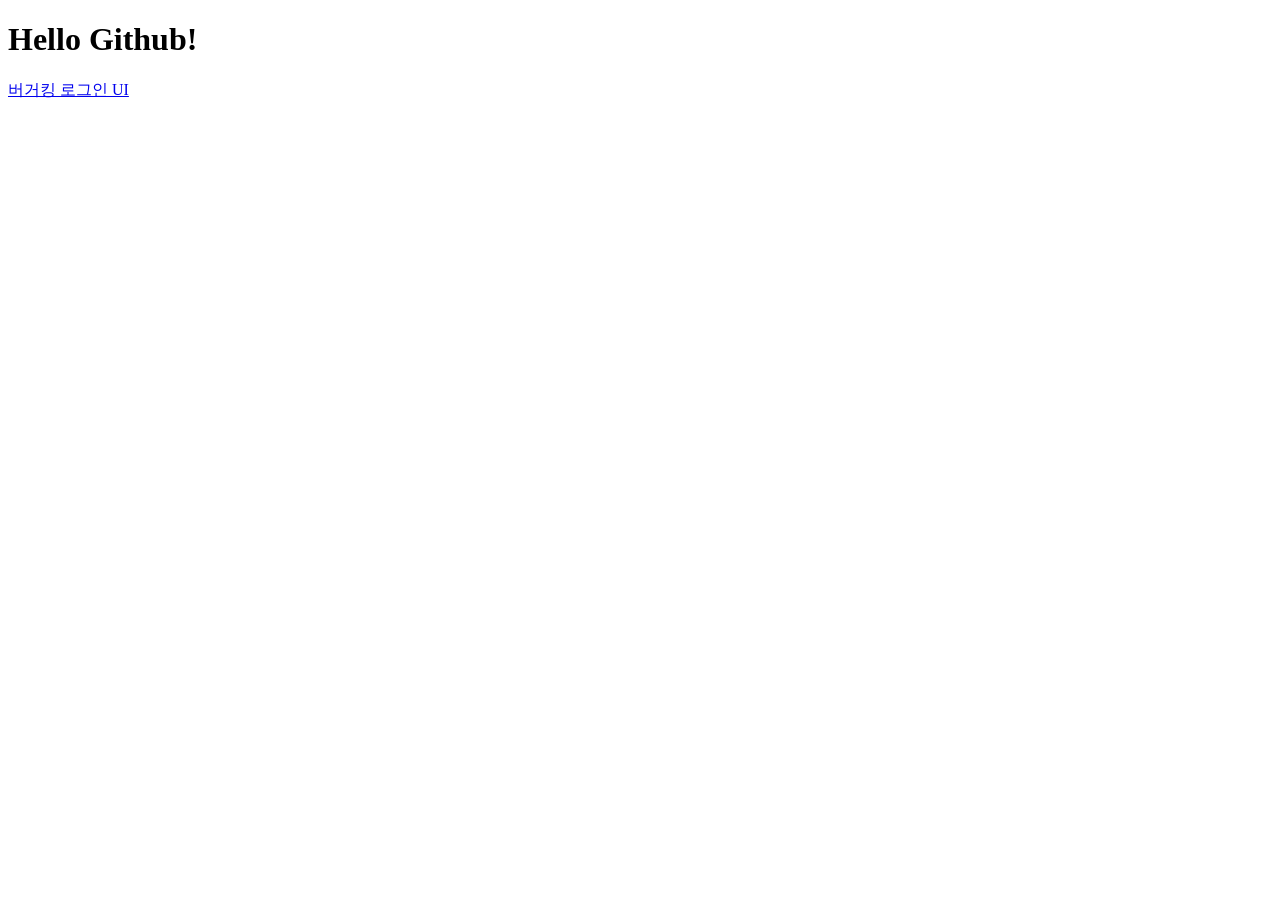
==== index.html @ 388c9149 "Add initial HTML structure with a link" ====
<!DOCTYPE html>
<html lang="en">
<head>
    <meta charset="UTF-8">
    <meta name="viewport" content="width=device-width, initial-scale=1.0">
    <title>hayun class</title>
</head>
<body>
    <h1>Hello Github!</h1>
    <a href="King/login.html">버거킹 로그인 UI</a>
</body>
</html>
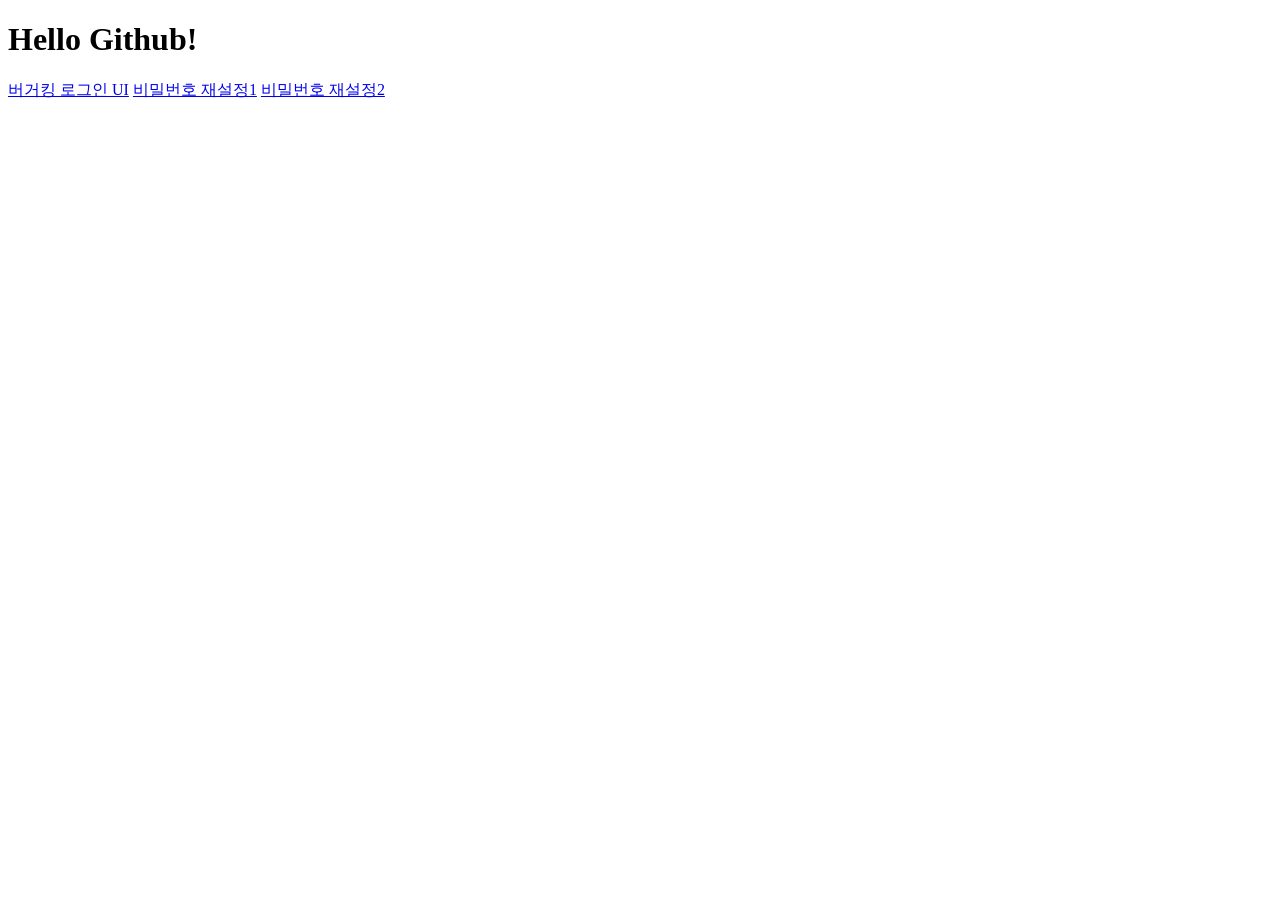
==== commit 2471b084: "Update index.html" ====
--- a/index.html
+++ b/index.html
@@ -8,5 +8,7 @@
 <body>
     <h1>Hello Github!</h1>
     <a href="King/login.html">버거킹 로그인 UI</a>
+    <a href="King/password_reset_1.html">비밀번호 재설정1</a>
+    <a href="King/password_reset_2.html">비밀번호 재설정2</a>
 </body>
 </html>
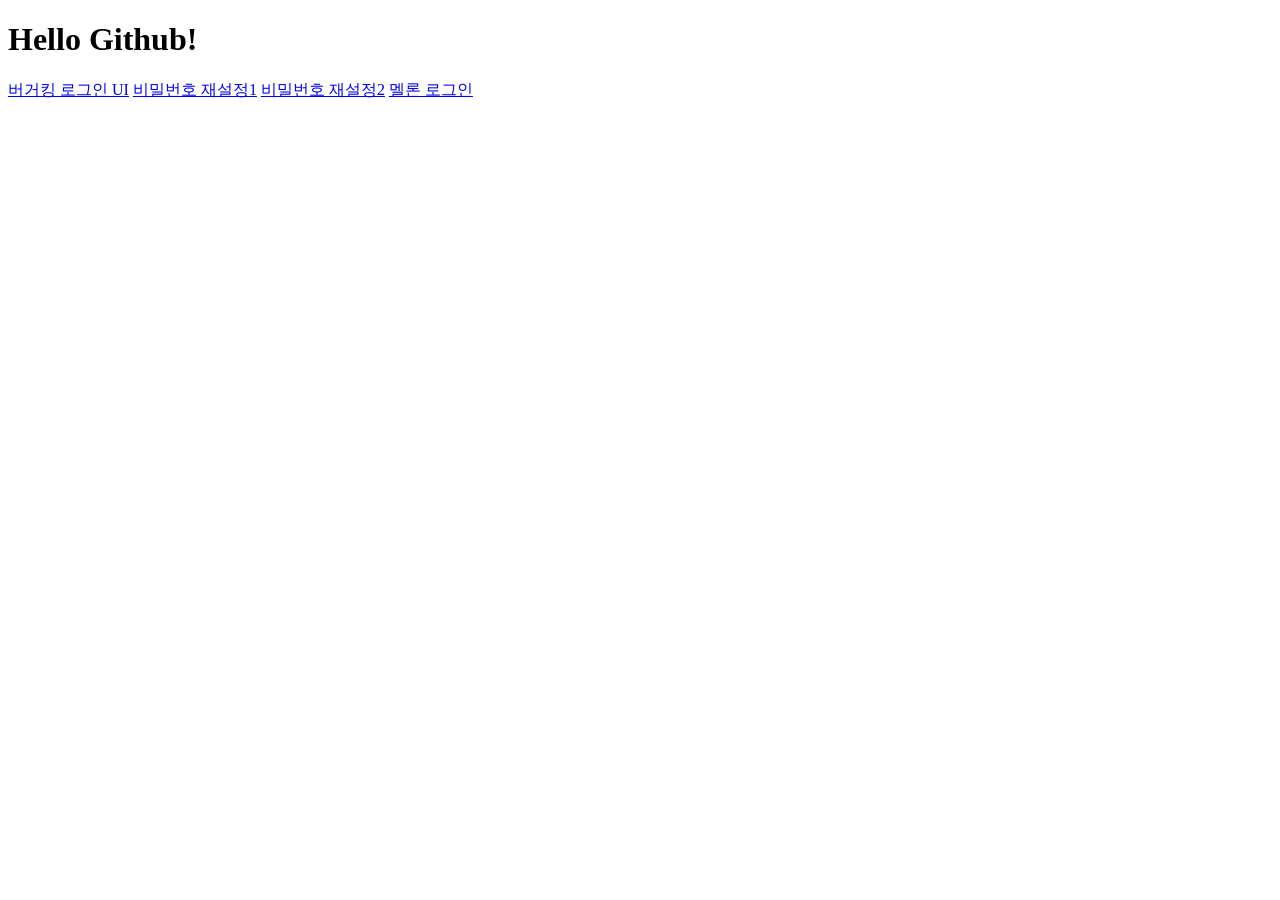
==== commit 79506295: "Update index.html" ====
--- a/index.html
+++ b/index.html
@@ -10,5 +10,6 @@
     <a href="King/login.html">버거킹 로그인 UI</a>
     <a href="King/password_reset_1.html">비밀번호 재설정1</a>
     <a href="King/password_reset_2.html">비밀번호 재설정2</a>
+    <a href="melon/login.html">멜론 로그인</a>
 </body>
 </html>
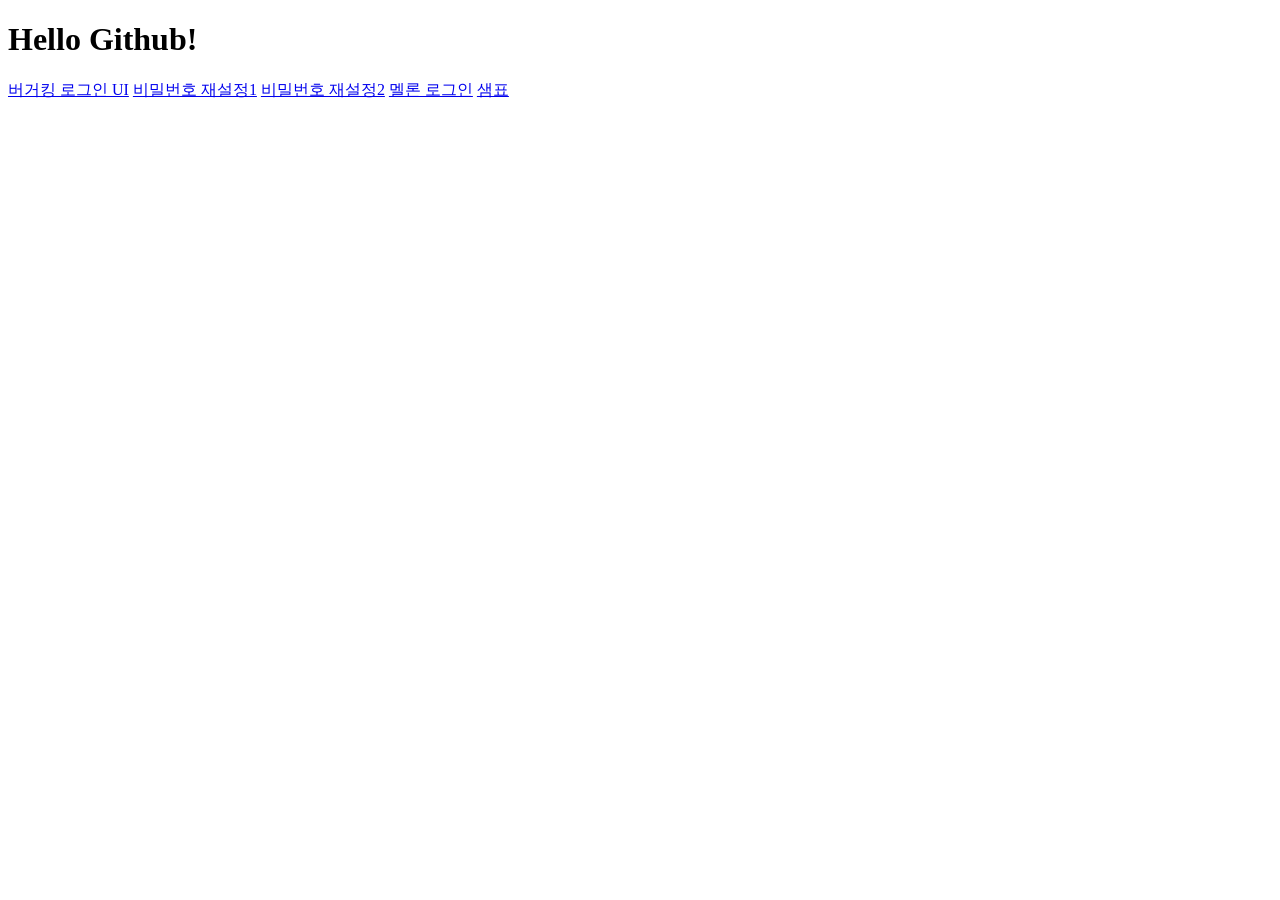
==== commit f41bbf9f: "Update index.html" ====
--- a/index.html
+++ b/index.html
@@ -11,5 +11,6 @@
     <a href="King/password_reset_1.html">비밀번호 재설정1</a>
     <a href="King/password_reset_2.html">비밀번호 재설정2</a>
     <a href="melon/login.html">멜론 로그인</a>
+    <a href="sempio/index.html">샘표</a>
 </body>
 </html>
